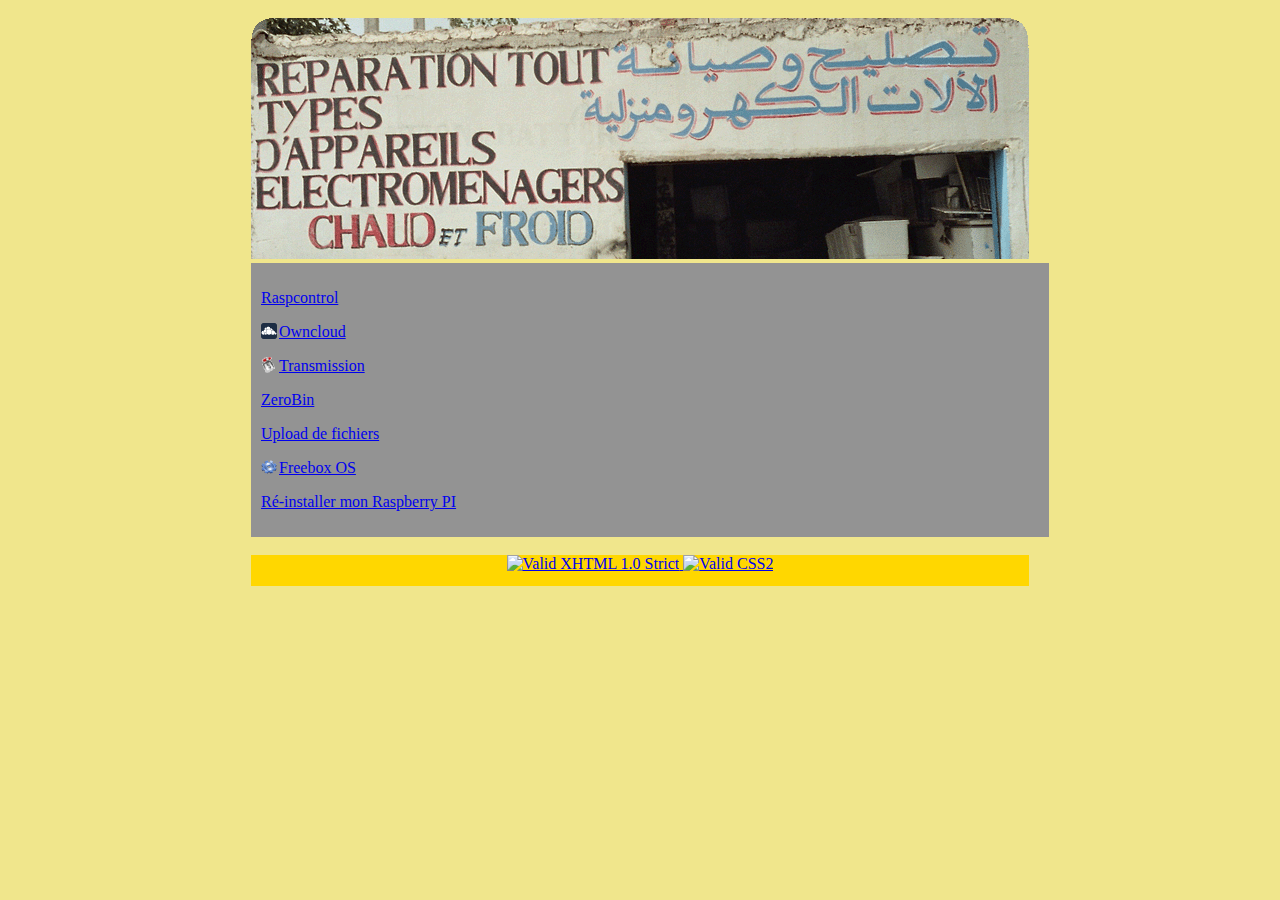
==== index.html @ b08f113e "Add some new services" ====
﻿<!DOCTYPE html>
<html>
﻿<head>
	<title>Services hébergés</title>
	<meta charset="UTF-8" />
	<link type="text/css" href="include/style.css" rel="stylesheet" />
</head>
<body>
<div id="page">
	<div id="title">
		<img src="img/header.gif" alt="useless header"  />
	</div>
	<div id="main">
		<p><a href="https://titi.dyndns-ip.com:8080/Raspcontrol/" id="raspcontrol">Raspcontrol</a></p>
		<p><a href="https://titi.dyndns-ip.com:8080/owncloud/index.php/apps/news/#" id="owncloud">Owncloud</a></p>
		<p><a href="http://titi.dyndns-ip.com:9091/transmission/web/" id="transmission">Transmission</a></p>
		<p><a href="https://titi.dyndns-ip.com:8080/ZeroBin" id="zerobin">ZeroBin</a></p>
		<p><a href="https://titi.dyndns-ip.com:8080/upload.php" id="upload">Upload de fichiers</a></p>
		<p><a href="http://titi.dyndns-ip.com/" id="configuration">Freebox OS</a></p>
		<p><a href="fresh_install.html">Ré-installer mon Raspberry PI</a></p>
	</div>
	﻿<div id="footer">
		<a href="http://validator.w3.org/check?uri=referer">
			<img src="http://www.w3.org/Icons/valid-xhtml10" alt="Valid XHTML 1.0 Strict" height="31" width="88" />
		</a>
		<a href="http://jigsaw.w3.org/css-validator/check?uri=referer">
			<img src="http://www.w3.org/Icons/valid-css2" alt="Valid CSS2" height="31" width="88" />
		</a>
	</div>
</div>
</body>
</html>
---- include/style.css ----
﻿body {
	background-color: #F0E68C;
	margin: 0;
	padding: 0;
	text-align: center;
}
#page {
	width: 778px;
	margin: 0 auto;
	text-align: left;
}
#title {
	/*background-image: url(../img/header.gif);
	background-repeat: no-repeat;
	width: 778px;
	height: 241px;*/
	/*border: medium ridge Aqua;*/
}
#main {
	background-color: #939393;
	width: 778px;
	text-align:justify;
	padding: 10px;
}
#owncloud {
	background: url('../img/owncloud.png') no-repeat;
	padding-left: 18px;
	background-size: 16px;
}
#transmission {
	background: url('../img/transmission.png') no-repeat;
	padding-left: 18px;
	background-size: 16px;
}
#configuration {
	background: url('../img/configuration.png') no-repeat;
	padding-left: 18px;
	background-size: 16px;
}
#footer {
	background: #FFD700;
	text-align: center;
	width: 778px;
	height: 31px;
	/*margin-top: 20px;	*/
}
a img {
	border: none;
}

p.code {
	font-family: 'Courier New';
	background-color: white;
	color: black;
	padding: 10px;
}

span.fichier {
	font-family: 'Courier New';
	font-size: 10pt;
}

.error {
	color: Red;
}
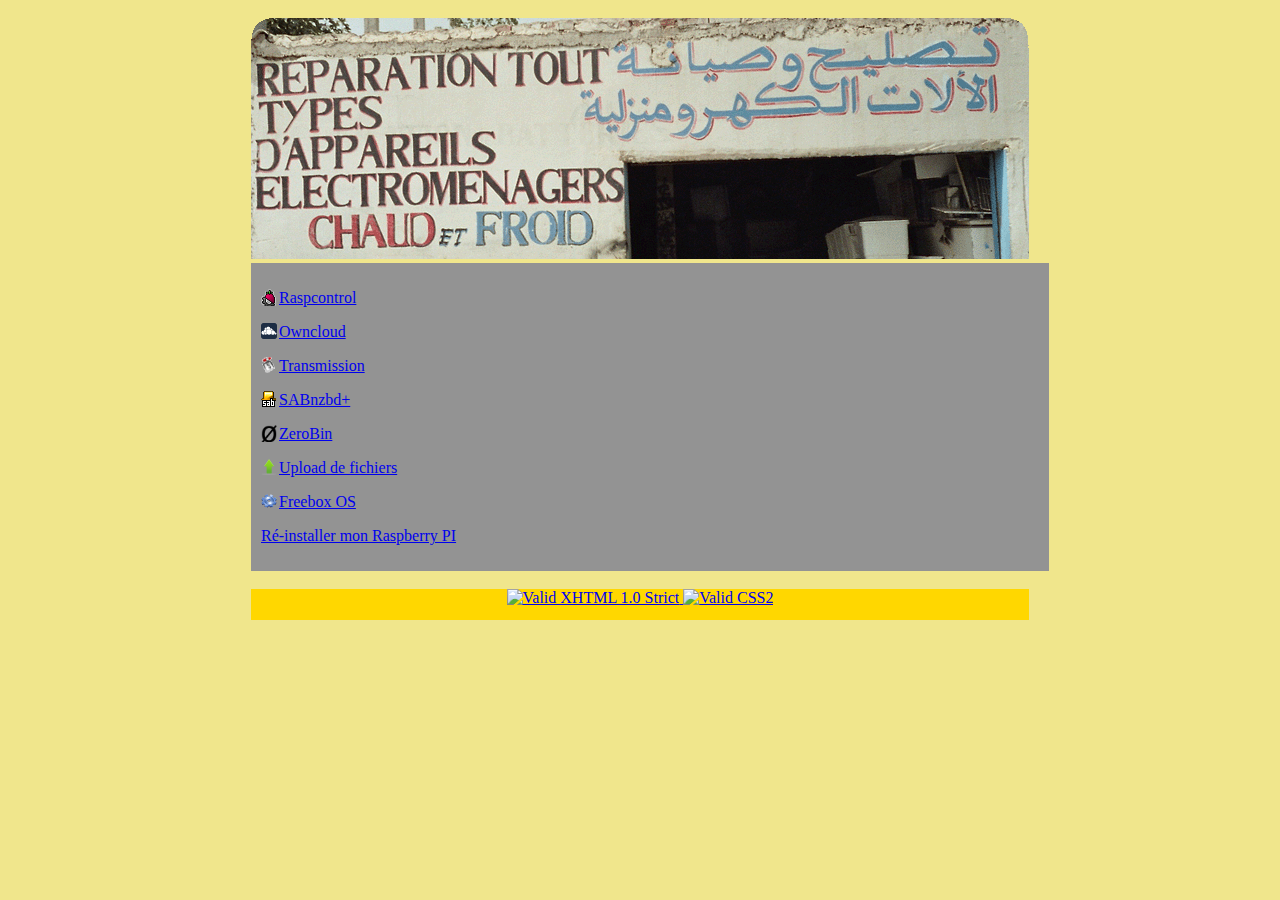
==== commit a0c9773a: "Add SABnzbd+" ====
--- a/index.html
+++ b/index.html
@@ -13,8 +13,11 @@
 	<div id="main">
 		<p><a href="https://titi.dyndns-ip.com:8080/Raspcontrol/" id="raspcontrol">Raspcontrol</a></p>
 		<p><a href="https://titi.dyndns-ip.com:8080/owncloud/index.php/apps/news/#" id="owncloud">Owncloud</a></p>
+		<!--p><a href="https://titi.dyndns-ip.com:9002/" id="cozy">Cozy Cloud</a></p-->
 		<p><a href="http://titi.dyndns-ip.com:9091/transmission/web/" id="transmission">Transmission</a></p>
+		<p><a href="https://titi.dyndns-ip.com:9004/" id="SABnzbd">SABnzbd+</a></p>
 		<p><a href="https://titi.dyndns-ip.com:8080/ZeroBin" id="zerobin">ZeroBin</a></p>
+		<!--p><a href="https://titi.dyndns-ip.com:8080/etherpad-lite" id="etherpad">Etherpad</a></p-->
 		<p><a href="https://titi.dyndns-ip.com:8080/upload.php" id="upload">Upload de fichiers</a></p>
 		<p><a href="http://titi.dyndns-ip.com/" id="configuration">Freebox OS</a></p>
 		<p><a href="fresh_install.html">Ré-installer mon Raspberry PI</a></p>
@@ -29,4 +32,4 @@
 	</div>
 </div>
 </body>
-</html>+</html>
--- a/include/style.css
+++ b/include/style.css
@@ -22,6 +22,16 @@
 	text-align:justify;
 	padding: 10px;
 }
+#raspcontrol {
+	background: url('../img/raspcontrol.png') no-repeat;
+	padding-left: 18px;
+	background-size: 16px;
+}
+#zerobin {
+	background: url('../img/0bin.png') no-repeat;
+	padding-left: 18px;
+	background-size: 16px;
+}
 #owncloud {
 	background: url('../img/owncloud.png') no-repeat;
 	padding-left: 18px;
@@ -29,6 +39,16 @@
 }
 #transmission {
 	background: url('../img/transmission.png') no-repeat;
+	padding-left: 18px;
+	background-size: 16px;
+}
+#SABnzbd {
+	background: url('../img/sabnzbdplus.png') no-repeat;
+	padding-left: 18px;
+	background-size: 16px;
+}
+#upload {
+	background: url('../img/upload.png') no-repeat;
 	padding-left: 18px;
 	background-size: 16px;
 }
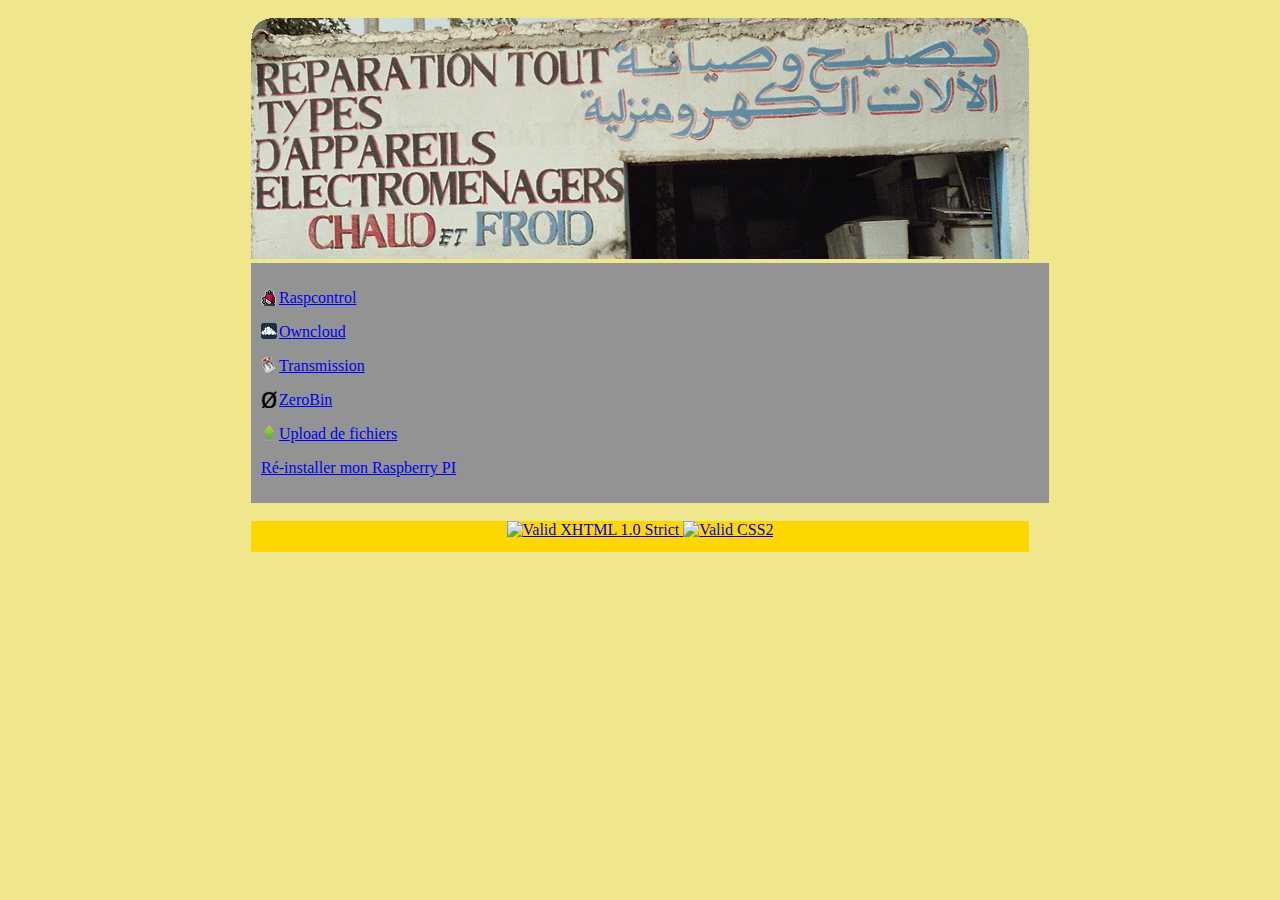
==== commit 719e2241: "Remove SABnzbd and Freebox OS" ====
--- a/index.html
+++ b/index.html
@@ -15,11 +15,11 @@
 		<p><a href="https://titi.dyndns-ip.com:8080/owncloud/index.php/apps/news/#" id="owncloud">Owncloud</a></p>
 		<!--p><a href="https://titi.dyndns-ip.com:9002/" id="cozy">Cozy Cloud</a></p-->
 		<p><a href="http://titi.dyndns-ip.com:9091/transmission/web/" id="transmission">Transmission</a></p>
-		<p><a href="https://titi.dyndns-ip.com:9004/" id="SABnzbd">SABnzbd+</a></p>
+		<!--p><a href="https://titi.dyndns-ip.com:9004/" id="SABnzbd">SABnzbd+</a></p-->
 		<p><a href="https://titi.dyndns-ip.com:8080/ZeroBin" id="zerobin">ZeroBin</a></p>
 		<!--p><a href="https://titi.dyndns-ip.com:8080/etherpad-lite" id="etherpad">Etherpad</a></p-->
 		<p><a href="https://titi.dyndns-ip.com:8080/upload.php" id="upload">Upload de fichiers</a></p>
-		<p><a href="http://titi.dyndns-ip.com/" id="configuration">Freebox OS</a></p>
+		<!--p><a href="http://titi.dyndns-ip.com/" id="configuration">Freebox OS</a></p-->
 		<p><a href="fresh_install.html">Ré-installer mon Raspberry PI</a></p>
 	</div>
 	﻿<div id="footer">
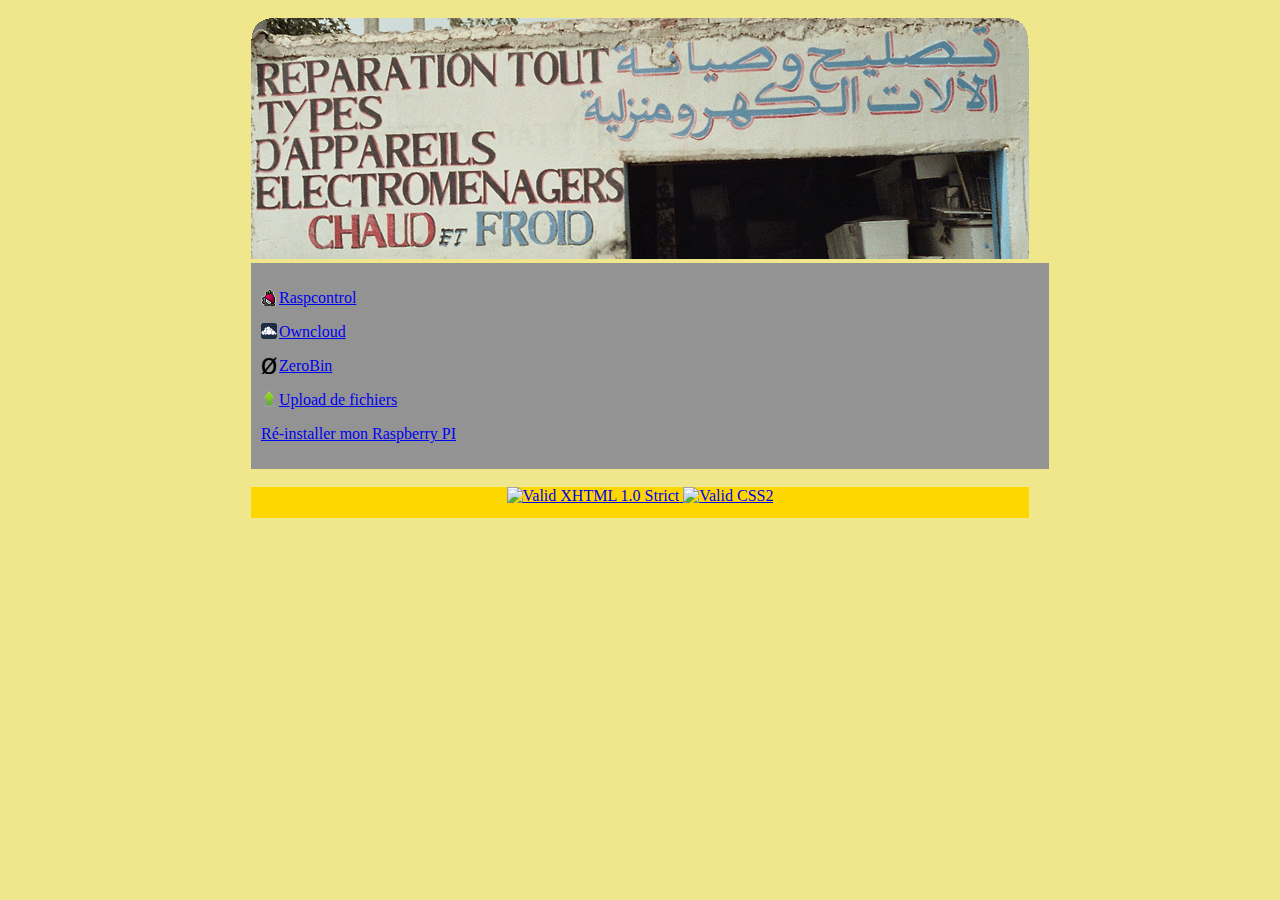
==== commit f0796514: "Remove Transmission" ====
--- a/index.html
+++ b/index.html
@@ -11,14 +11,14 @@
 		<img src="img/header.gif" alt="useless header"  />
 	</div>
 	<div id="main">
-		<p><a href="https://titi.dyndns-ip.com:8080/Raspcontrol/" id="raspcontrol">Raspcontrol</a></p>
-		<p><a href="https://titi.dyndns-ip.com:8080/owncloud/index.php/apps/news/#" id="owncloud">Owncloud</a></p>
+		<p><a href="https://titi.chickenkiller.com:8080/Raspcontrol/" id="raspcontrol">Raspcontrol</a></p>
+		<p><a href="https://titi.chickenkiller.com:8080/owncloud/index.php/apps/news/#" id="owncloud">Owncloud</a></p>
 		<!--p><a href="https://titi.dyndns-ip.com:9002/" id="cozy">Cozy Cloud</a></p-->
-		<p><a href="http://titi.dyndns-ip.com:9091/transmission/web/" id="transmission">Transmission</a></p>
+		<!--p><a href="http://titi.chickenkiller.com:9091/transmission/web/" id="transmission">Transmission</a></p-->
 		<!--p><a href="https://titi.dyndns-ip.com:9004/" id="SABnzbd">SABnzbd+</a></p-->
-		<p><a href="https://titi.dyndns-ip.com:8080/ZeroBin" id="zerobin">ZeroBin</a></p>
+		<p><a href="https://titi.chickenkiller.com:8080/ZeroBin" id="zerobin">ZeroBin</a></p>
 		<!--p><a href="https://titi.dyndns-ip.com:8080/etherpad-lite" id="etherpad">Etherpad</a></p-->
-		<p><a href="https://titi.dyndns-ip.com:8080/upload.php" id="upload">Upload de fichiers</a></p>
+		<p><a href="https://titi.chickenkiller.com:8080/upload.php" id="upload">Upload de fichiers</a></p>
 		<!--p><a href="http://titi.dyndns-ip.com/" id="configuration">Freebox OS</a></p-->
 		<p><a href="fresh_install.html">Ré-installer mon Raspberry PI</a></p>
 	</div>
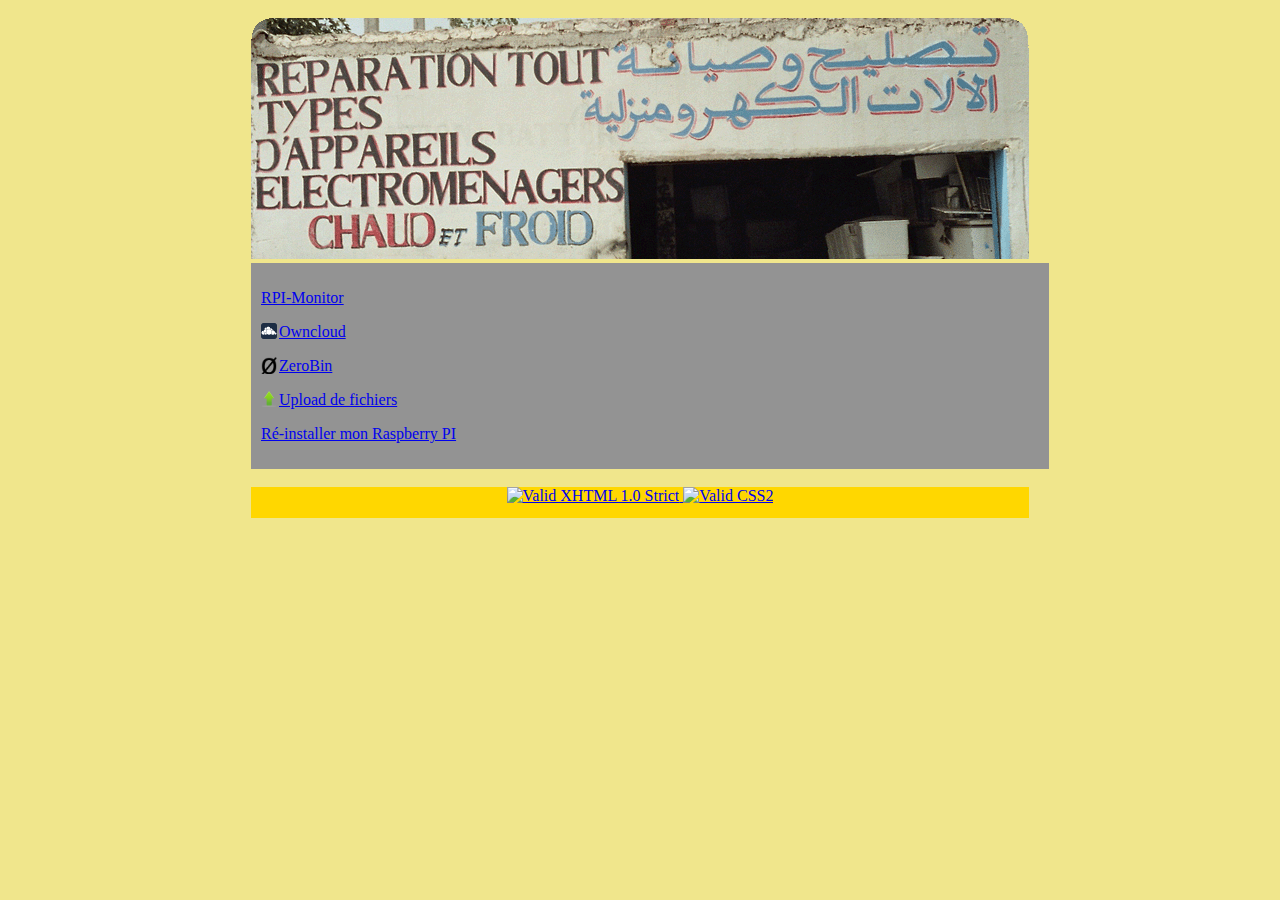
==== commit 5a8e177c: "Add RPI-monitor" ====
--- a/index.html
+++ b/index.html
@@ -11,7 +11,7 @@
 		<img src="img/header.gif" alt="useless header"  />
 	</div>
 	<div id="main">
-		<p><a href="https://titi.chickenkiller.com:8080/Raspcontrol/" id="raspcontrol">Raspcontrol</a></p>
+		<p><a href="http://titi.chickenkiller.com:9999" id="">RPI-Monitor</a></p>
 		<p><a href="https://titi.chickenkiller.com:8080/owncloud/index.php/apps/news/#" id="owncloud">Owncloud</a></p>
 		<!--p><a href="https://titi.dyndns-ip.com:9002/" id="cozy">Cozy Cloud</a></p-->
 		<!--p><a href="http://titi.chickenkiller.com:9091/transmission/web/" id="transmission">Transmission</a></p-->
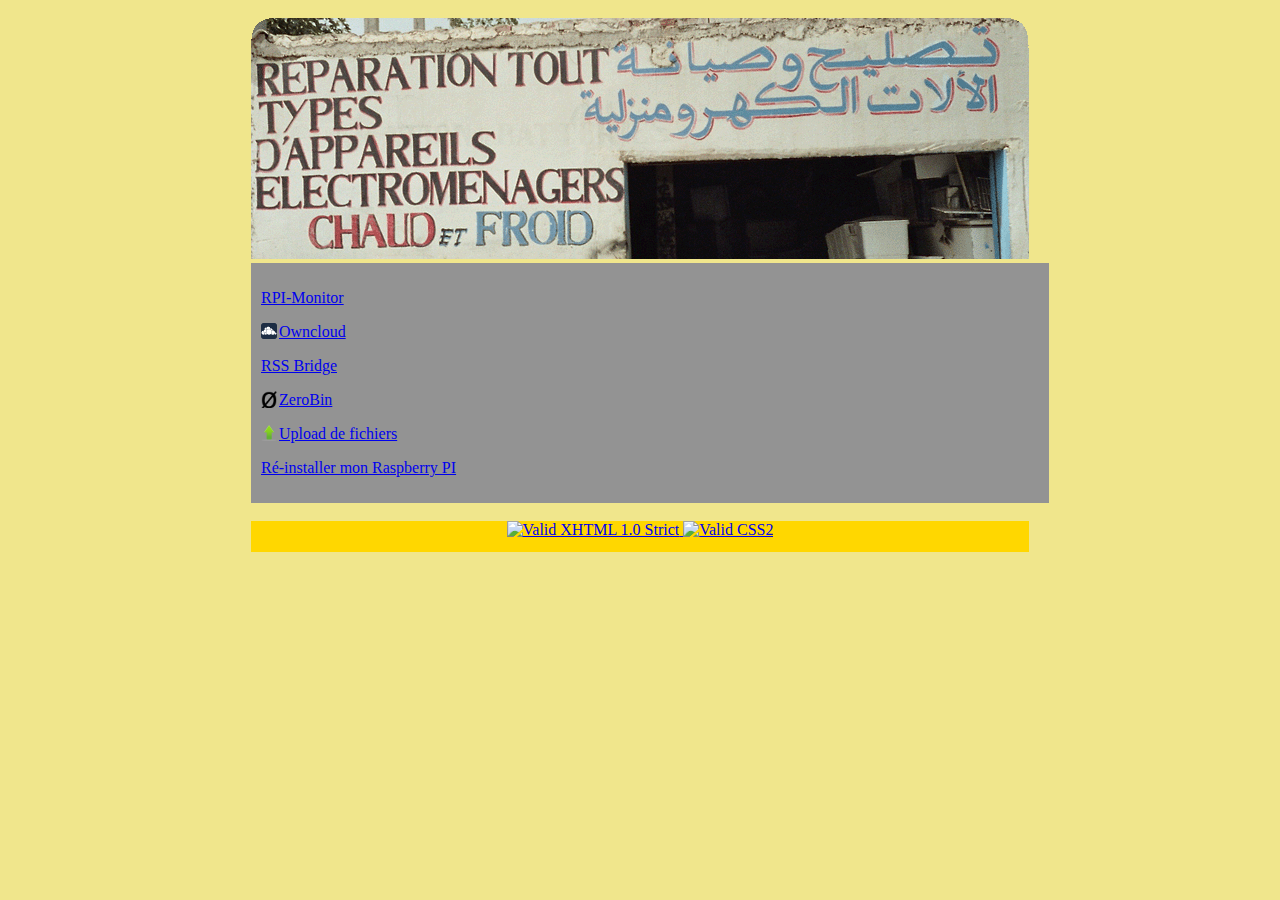
==== commit eb8c6684: "Add RSS Bridge" ====
--- a/index.html
+++ b/index.html
@@ -11,11 +11,12 @@
 		<img src="img/header.gif" alt="useless header"  />
 	</div>
 	<div id="main">
-		<p><a href="http://titi.chickenkiller.com:9999" id="">RPI-Monitor</a></p>
+		<p><a href="http://titi.chickenkiller.com:9999" id="rpi-monitor">RPI-Monitor</a></p>
 		<p><a href="https://titi.chickenkiller.com:8080/owncloud/index.php/apps/news/#" id="owncloud">Owncloud</a></p>
 		<!--p><a href="https://titi.dyndns-ip.com:9002/" id="cozy">Cozy Cloud</a></p-->
 		<!--p><a href="http://titi.chickenkiller.com:9091/transmission/web/" id="transmission">Transmission</a></p-->
 		<!--p><a href="https://titi.dyndns-ip.com:9004/" id="SABnzbd">SABnzbd+</a></p-->
+		<p><a href="https://titi.chickenkiller.com:8080/rss-bridge" id="rss-bridge">RSS Bridge</a></p>
 		<p><a href="https://titi.chickenkiller.com:8080/ZeroBin" id="zerobin">ZeroBin</a></p>
 		<!--p><a href="https://titi.dyndns-ip.com:8080/etherpad-lite" id="etherpad">Etherpad</a></p-->
 		<p><a href="https://titi.chickenkiller.com:8080/upload.php" id="upload">Upload de fichiers</a></p>
--- a/include/style.css
+++ b/include/style.css
@@ -22,7 +22,7 @@
 	text-align:justify;
 	padding: 10px;
 }
-#raspcontrol {
+#raspcontrol #rpi-monitor {
 	background: url('../img/raspcontrol.png') no-repeat;
 	padding-left: 18px;
 	background-size: 16px;
